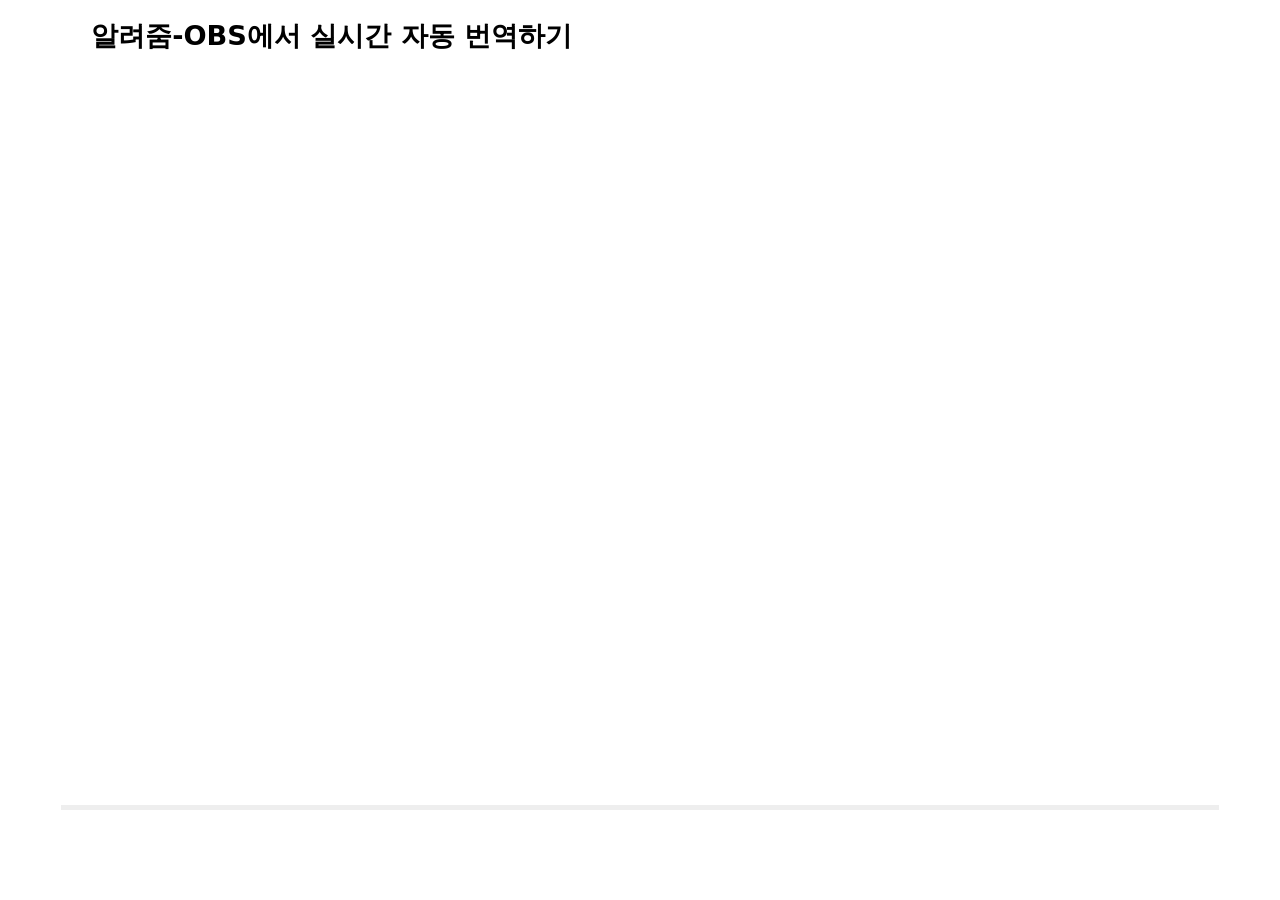
==== .github/workflows/index.html @ 1eae1c4b "add index" ====
<!DOCTYPE HTML PUBLIC "-//W3C//DTD HTML 4.01 Transitional//EN">
<html>
<head>
  <title>Welcome to CentOS</title>
  <style rel="stylesheet" type="text/css"> 

	html {
	background-image:url(img/html-background.png);
	background-color: white;
	font-family: "DejaVu Sans", "Liberation Sans", sans-serif;
	font-size: 0.85em;
	line-height: 1.25em;
	margin: 0 4% 0 4%;
	}

	body {
	border: 10px solid #fff;
	margin:0;
	padding:0;
	background: #fff;
	}

	/* Links */

	a:link { border-bottom: 1px dotted #ccc; text-decoration: none; color: #204d92; }
	a:hover { border-bottom:1px dotted #ccc; text-decoration: underline; color: green; }
	a:active {  border-bottom:1px dotted #ccc; text-decoration: underline; color: #204d92; }
	a:visited { border-bottom:1px dotted #ccc; text-decoration: none; color: #204d92; }
	a:visited:hover { border-bottom:1px dotted #ccc; text-decoration: underline; color: green; }
 
	.logo a:link,
	.logo a:hover,
	.logo a:visited { border-bottom: none; }

	.mainlinks a:link { border-bottom: 1px dotted #ddd; text-decoration: none; color: #eee; }
	.mainlinks a:hover { border-bottom:1px dotted #ddd; text-decoration: underline; color: white; }
	.mainlinks a:active { border-bottom:1px dotted #ddd; text-decoration: underline; color: white; }
	.mainlinks a:visited { border-bottom:1px dotted #ddd; text-decoration: none; color: white; }
	.mainlinks a:visited:hover { border-bottom:1px dotted #ddd; text-decoration: underline; color: white; }

	/* User interface styles */

	#header {
	margin:0;
	padding: 0.5em;
	background: #204D8C url(img/header-background.png);
	text-align: left;
	}

	.logo {
	padding: 0;
	/* For text only logo */
	font-size: 1.4em;
	line-height: 1em;
	font-weight: bold;
	}

	.logo img {
	vertical-align: middle;
	padding-right: 1em;
	}

	.logo a {
	color: #fff;
	text-decoration: none;
	}

	p {
	line-height:1.5em;
	}

	h1 { 
		margin-bottom: 0;
		line-height: 1.9em; }
	h2 { 
		margin-top: 0;
		line-height: 1.7em; }

	#content {
	clear:both;
	padding-left: 30px;
	padding-right: 30px;
	padding-bottom: 30px;
	border-bottom: 5px solid #eee;
	}

    .mainlinks {
        float: right;
        margin-top: 0.5em;
        text-align: right;
    }

    ul.mainlinks > li {
    border-right: 1px dotted #ddd;
    padding-right: 10px;
    padding-left: 10px;
    display: inline;
    list-style: none;
    }

    ul.mainlinks > li.last,
    ul.mainlinks > li.first {
    border-right: none;
    }

  </style>

</head>

<body>



<div id="content">

	<h1>알려줌-OBS에서 실시간 자동 번역하기</h1>

	<iframe width="1268" height="713" src="https://www.youtube.com/embed/YMJkDT97H8U" title="OBS(1)-OBS에서 실시간 자동 번역하기" frameborder="0" allow="accelerometer; autoplay; clipboard-write; encrypted-media; gyroscope; picture-in-picture" allowfullscreen></iframe>

	</div>

</div>


</body>
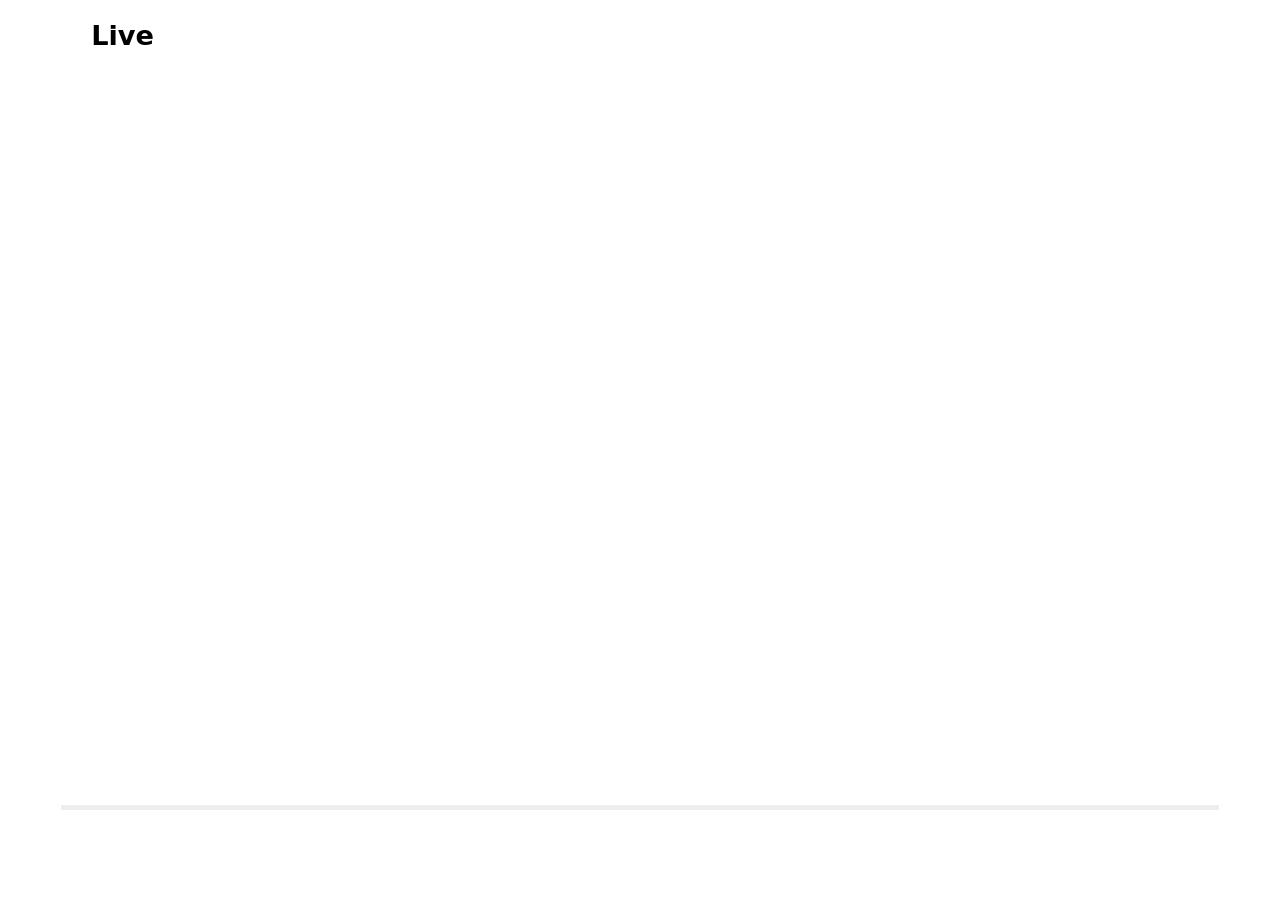
==== commit f1867517: "ttt" ====
--- a/.github/workflows/index.html
+++ b/.github/workflows/index.html
@@ -113,7 +113,7 @@
 
 <div id="content">
 
-	<h1>알려줌-OBS에서 실시간 자동 번역하기</h1>
+	<h1>Live</h1>
 
 	<iframe width="1268" height="713" src="https://www.youtube.com/embed/YMJkDT97H8U" title="OBS(1)-OBS에서 실시간 자동 번역하기" frameborder="0" allow="accelerometer; autoplay; clipboard-write; encrypted-media; gyroscope; picture-in-picture" allowfullscreen></iframe>
 
